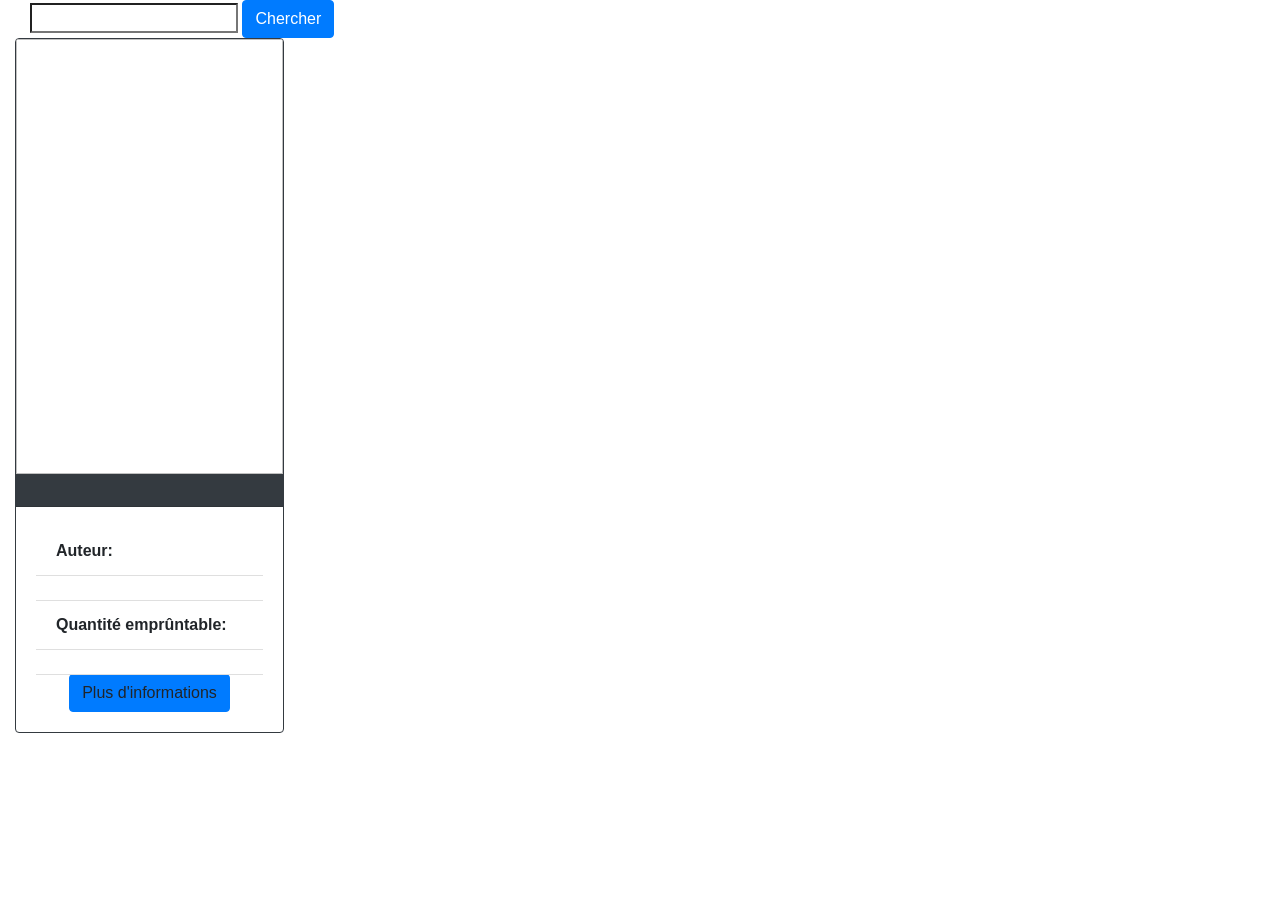
==== clientui/target/classes/templates/index.html @ 7202936c "first commit" ====
<!DOCTYPE html>
<html xmlns:th="http://www.thymeleaf.org"
      xmlns:layout="http://www.ultraq.net.nz/thymeleaf/layout"
      layout:decorate="~{layout}">
<head>
    <meta charset="UTF-8"/>
    <title>Liste livres</title>

    <link rel="stylesheet" type="text/css"
          href="../static/css/bootstrap.min.css"
          th:href="@{/css/bootstrap.min.css}">
</head>
<body>
<div layout:fragment="content">

    <div class="container-fluid">

        <div class="col-lg-12">

            <form th:action="@{/listeRecherche}" method="get">
                    <input type="search" name="mc" th:value="${mc}"/>
                    <button class="btn btn-primary">Chercher</button>
                </form>

                <div class="row">
                    <div class="card border-dark spacer-line spacer" style="width: 269px;"
                         th:each="ll:${listeLivresBean}">
                        <img class="card-img-top" th:src="${ll.urlImage}" alt="" width="269" height="435">
                        <div class="card-header text-white bg-dark"><h3 class="text-center" th:text="${ll.titre}"></h3>
                        </div>
                        <div class="card-body">
                            <ul class="list-group list-group-flush">
                                <li class="list-group-item"><strong>Auteur: </strong></li>
                                <li class="list-group-item text-right" th:text="${ll.auteur}"></li>
                                <li class="list-group-item"><strong>Quantité emprûntable: </strong></li>
                                <li class="list-group-item text-right" th:text="${ll.quantiteDispo}"></li>
                            </ul>
                            <div class="text-center spacer">
                                <a class="btn btn-primary" th:href="@{/livre/{idLivre}(idLivre=${ll.idLivre})}">
                                    Plus d'informations
                                </a>
                            </div>
                        </div>
                    </div>
                </div>
        </div>
    </div>
</div>
</body>
</html>
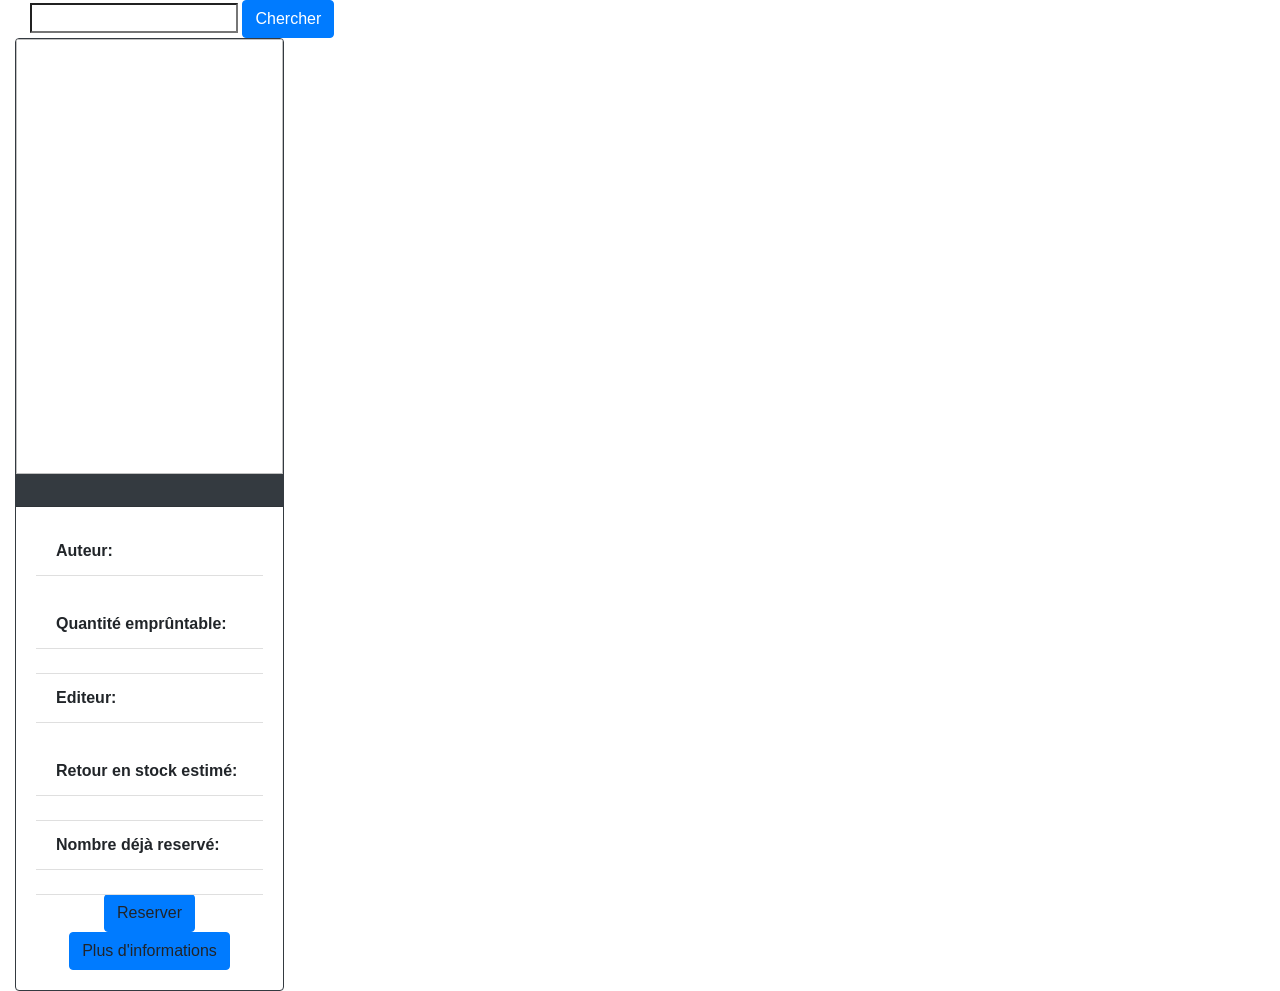
==== commit 071d9a59: "Ajout de l'editeur quand livre disponible dans la liste des livres, ajout de la taille de a liste de" ====
--- a/clientui/target/classes/templates/index.html
+++ b/clientui/target/classes/templates/index.html
@@ -32,8 +32,23 @@
                             <ul class="list-group list-group-flush">
                                 <li class="list-group-item"><strong>Auteur: </strong></li>
                                 <li class="list-group-item text-right" th:text="${ll.auteur}"></li>
+                                <div th:if="${ll.quantiteDispo > 0}">
                                 <li class="list-group-item"><strong>Quantité emprûntable: </strong></li>
                                 <li class="list-group-item text-right" th:text="${ll.quantiteDispo}"></li>
+                                    <li class="list-group-item"><strong>Editeur: </strong></li>
+                                    <li class="list-group-item text-right" th:text="${ll.editeur}"></li>
+                                </div>
+                                <div th:if="${ll.quantiteDispo == 0}">
+                                    <li class="list-group-item"><strong>Retour en stock estimé: </strong></li>
+                                    <li class="list-group-item text-right" th:text="${#dates.format(ll.dateRetourPlusProche, 'dd/MM/yyyy')}"></li>
+                                    <li class="list-group-item"><strong>Nombre déjà reservé: </strong></li>
+                                    <li class="list-group-item text-right" th:text="${ll.tailleListeReservationEnCours}"></li>
+                                    <div sec:authorize="isAuthenticated()" class="text-center spacer">
+                                        <a class="btn btn-primary" th:href="@{/reservation/ouvrir/{titreLivre}(titreLivre=${ll.titre})}">
+                                            Reserver
+                                        </a>
+                                    </div>
+                                </div>
                             </ul>
                             <div class="text-center spacer">
                                 <a class="btn btn-primary" th:href="@{/livre/{idLivre}(idLivre=${ll.idLivre})}">
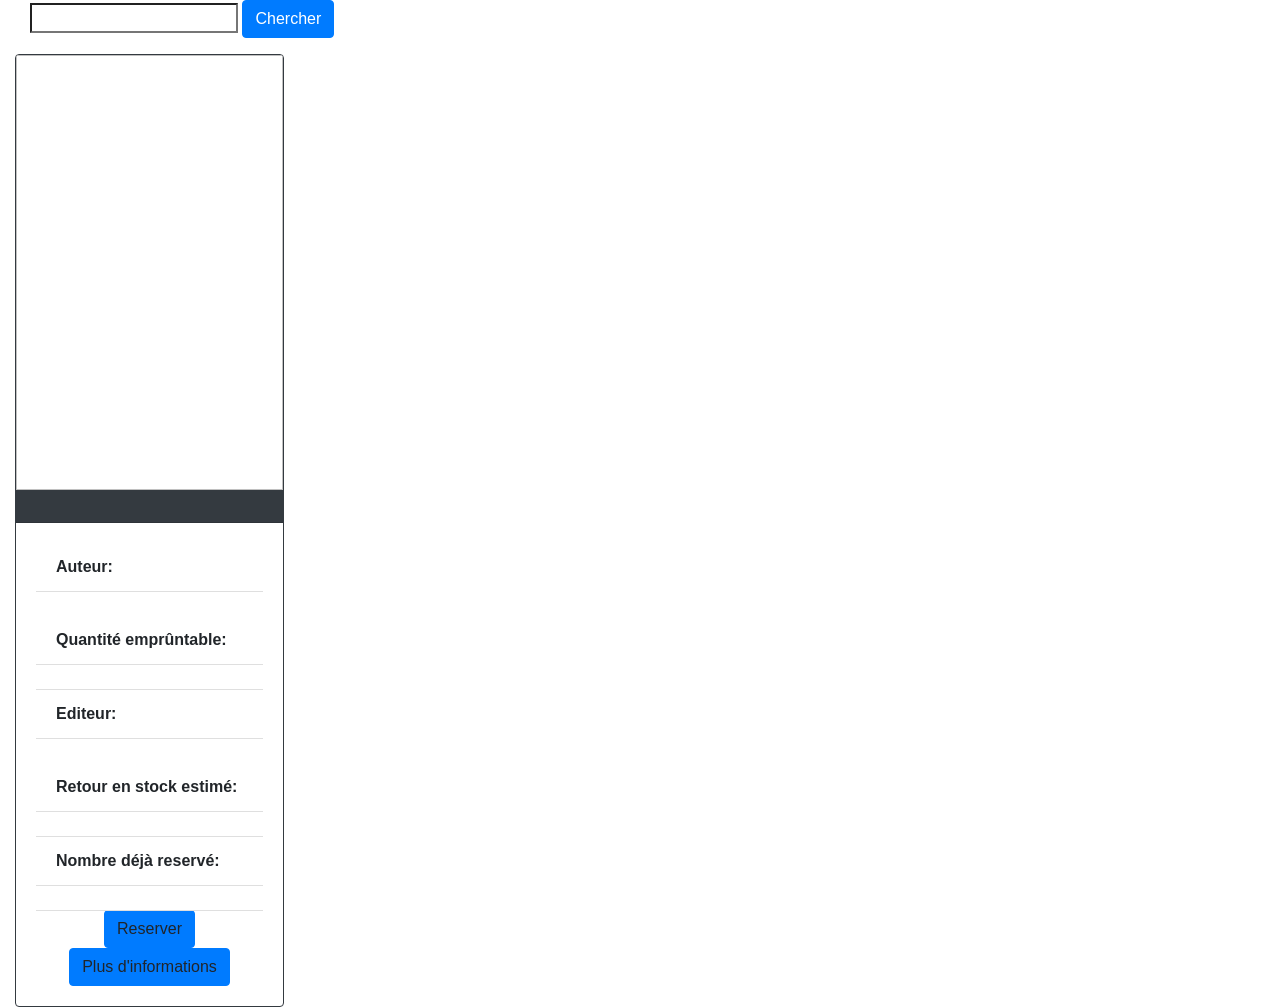
==== commit aa72a29c: "Ajout des messages d'exception en front" ====
--- a/clientui/target/classes/templates/index.html
+++ b/clientui/target/classes/templates/index.html
@@ -21,6 +21,10 @@
                     <input type="search" name="mc" th:value="${mc}"/>
                     <button class="btn btn-primary">Chercher</button>
                 </form>
+
+            <div class="red">
+                <p th:text="${messageErreur}"></p>
+            </div>
 
                 <div class="row">
                     <div class="card border-dark spacer-line spacer" style="width: 269px;"
